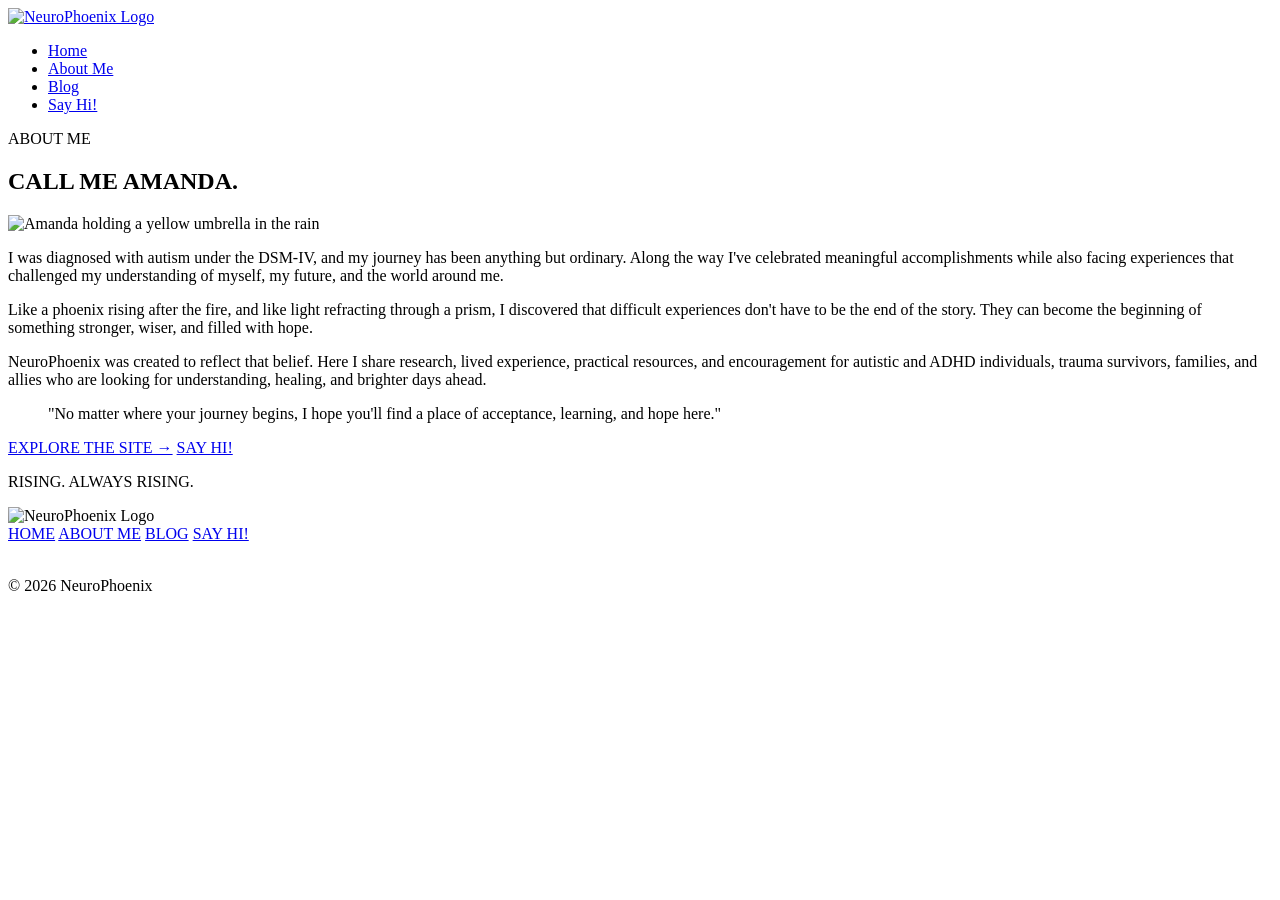
==== about.html @ ed9fb11d "Create about.html added about page" ====
<!DOCTYPE html>
<html lang="en">
<head>
    <meta charset="UTF-8">
    <meta name="viewport" content="width=device-width, initial-scale=1.0">
    <title>NeuroPhoenix | About Me</title>
    <link rel="preconnect" href="https://fonts.googleapis.com">
    <link rel="preconnect" href="https://fonts.gstatic.com" crossorigin>
    <link href="https://fonts.googleapis.com/css2?family=Barlow+Condensed:wght@700&family=DM+Sans:ital,wght@0,400;0,700;1,400&family=DM+Serif+Display:ital@0;1&display=swap" rel="stylesheet">
    <link rel="stylesheet" href="styles.css">
</head>
<body>

    <header class="global-header">
        <div class="logo-container">
            <a href="index.html"><img src="images/logo.png" alt="NeuroPhoenix Logo" class="site-logo"></a>
        </div>
        <nav class="main-nav">
            <ul>
                <li><a href="index.html">Home</a></li>
                <li><a href="about.html" class="active">About Me</a></li>
                <li><a href="blog.html">Blog</a></li>
                <li><a href="contact.html">Say Hi!</a></li>
            </ul>
        </nav>
    </header>

    <main>
        <!-- Hero Banner -->
        <section class="hero-banner-sub">
            <p class="eyebrow">ABOUT ME</p>
            <h1>CALL ME <span class="accent-text">AMANDA.</span></h1>
        </section>

        <!-- Main Content -->
        <section class="container grid-2-col bio-section">
            <div class="photo-frame glow-effect">
                <img src="images/amanda.jpg" alt="Amanda holding a yellow umbrella in the rain" class="bio-image">
            </div>
            <div class="bio-text">
                <p class="lead-paragraph">I was diagnosed with autism under the DSM-IV, and my journey has been anything but ordinary. Along the way I've celebrated meaningful accomplishments while also facing experiences that challenged my understanding of myself, my future, and the world around me.</p>
                
                <p>Like a phoenix rising after the fire, and like light refracting through a prism, I discovered that difficult experiences don't have to be the end of the story. They can become the beginning of something stronger, wiser, and filled with hope.</p>
                
                <p>NeuroPhoenix was created to reflect that belief. Here I share research, lived experience, practical resources, and encouragement for autistic and ADHD individuals, trauma survivors, families, and allies who are looking for understanding, healing, and brighter days ahead.</p>
                
                <blockquote class="pull-quote">
                    "No matter where your journey begins, I hope you'll find a place of acceptance, learning, and hope here."
                </blockquote>

                <div class="cta-buttons">
                    <a href="index.html" class="btn btn-primary">EXPLORE THE SITE &rarr;</a>
                    <a href="contact.html" class="btn btn-secondary">SAY HI!</a>
                </div>
            </div>
        </section>

        <!-- Closing Strip -->
        <section class="closing-strip pink-bg">
            <p class="large-headline">RISING. ALWAYS RISING.</p>
        </section>
    </main>

    <footer class="global-footer">
        <div class="footer-container">
            <img src="images/logo.png" alt="NeuroPhoenix Logo" class="footer-logo">
            <nav class="footer-nav">
                <a href="index.html">HOME</a>
                <a href="about.html">ABOUT ME</a>
                <a href="blog.html">BLOG</a>
                <a href="contact.html">SAY HI!</a>
            </nav>
            <div class="social-links">
                <a href="#" aria-label="Instagram"><img src="images/instagram.svg" alt=""></a>
                <a href="#" aria-label="Facebook"><img src="images/facebook.svg" alt=""></a>
                <a href="#" aria-label="YouTube"><img src="images/youtube.svg" alt=""></a>
            </div>
            <p class="copyright">&copy; 2026 NeuroPhoenix</p>
        </div>
    </footer>

</body>
</html>
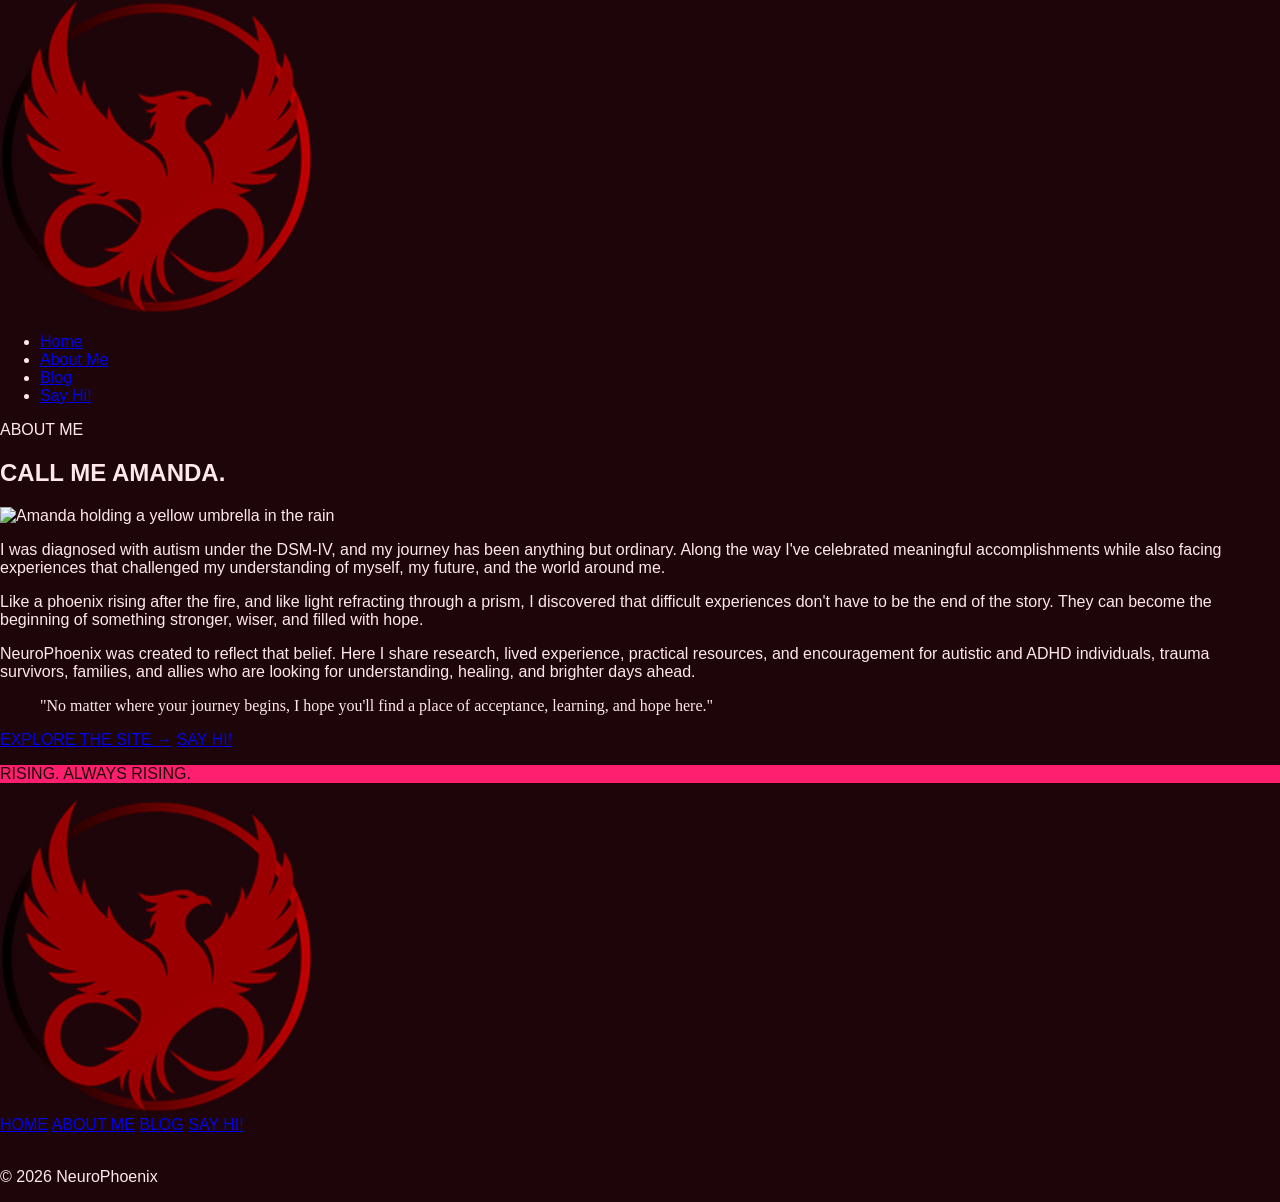
==== commit e5f29037: "Update about.html updated file path for logo" ====
--- a/about.html
+++ b/about.html
@@ -13,7 +13,7 @@
 
     <header class="global-header">
         <div class="logo-container">
-            <a href="index.html"><img src="images/logo.png" alt="NeuroPhoenix Logo" class="site-logo"></a>
+            <a href="index.html"><img src="Seacrist.png" alt="NeuroPhoenix Logo" class="site-logo"></a>
         </div>
         <nav class="main-nav">
             <ul>
@@ -63,7 +63,7 @@
 
     <footer class="global-footer">
         <div class="footer-container">
-            <img src="images/logo.png" alt="NeuroPhoenix Logo" class="footer-logo">
+            <img src="Seacrist.png" alt="NeuroPhoenix Logo" class="footer-logo">
             <nav class="footer-nav">
                 <a href="index.html">HOME</a>
                 <a href="about.html">ABOUT ME</a>
--- a/styles.css
+++ b/styles.css
@@ -0,0 +1,36 @@
+:root {
+    /* Color Palette */
+    --primary-dark-crimson: #1e0509;
+    --secondary-deep-red: #2e0212; /* Corrected your typo layout data hex from #2e02c12 */
+    --accent-electric-pink: #ff1f6e;
+    --accent-muted-red: #3d1018;
+    --accent-dusty-rose: #c47080;
+    --accent-blush-white: #ffe8ec;
+
+    /* Fonts */
+    --font-heading: 'Barlow Condensed', sans-serif;
+    --font-body: 'DM Sans', sans-serif;
+    --font-quote: 'DM Serif Display', serif;
+}
+
+/* Global resets for your layout style preview */
+body {
+    background-color: var(--primary-dark-crimson);
+    color: var(--accent-blush-white);
+    font-family: var(--font-body);
+    margin: 0;
+}
+
+h1, h2, h3, .large-headline {
+    font-family: var(--font-heading);
+    text-transform: uppercase;
+}
+
+.quote-block, .pull-quote, .subheadline-serif {
+    font-family: var(--font-quote);
+}
+
+.pink-bg {
+    background-color: var(--accent-electric-pink);
+    color: var(--primary-dark-crimson);
+}
